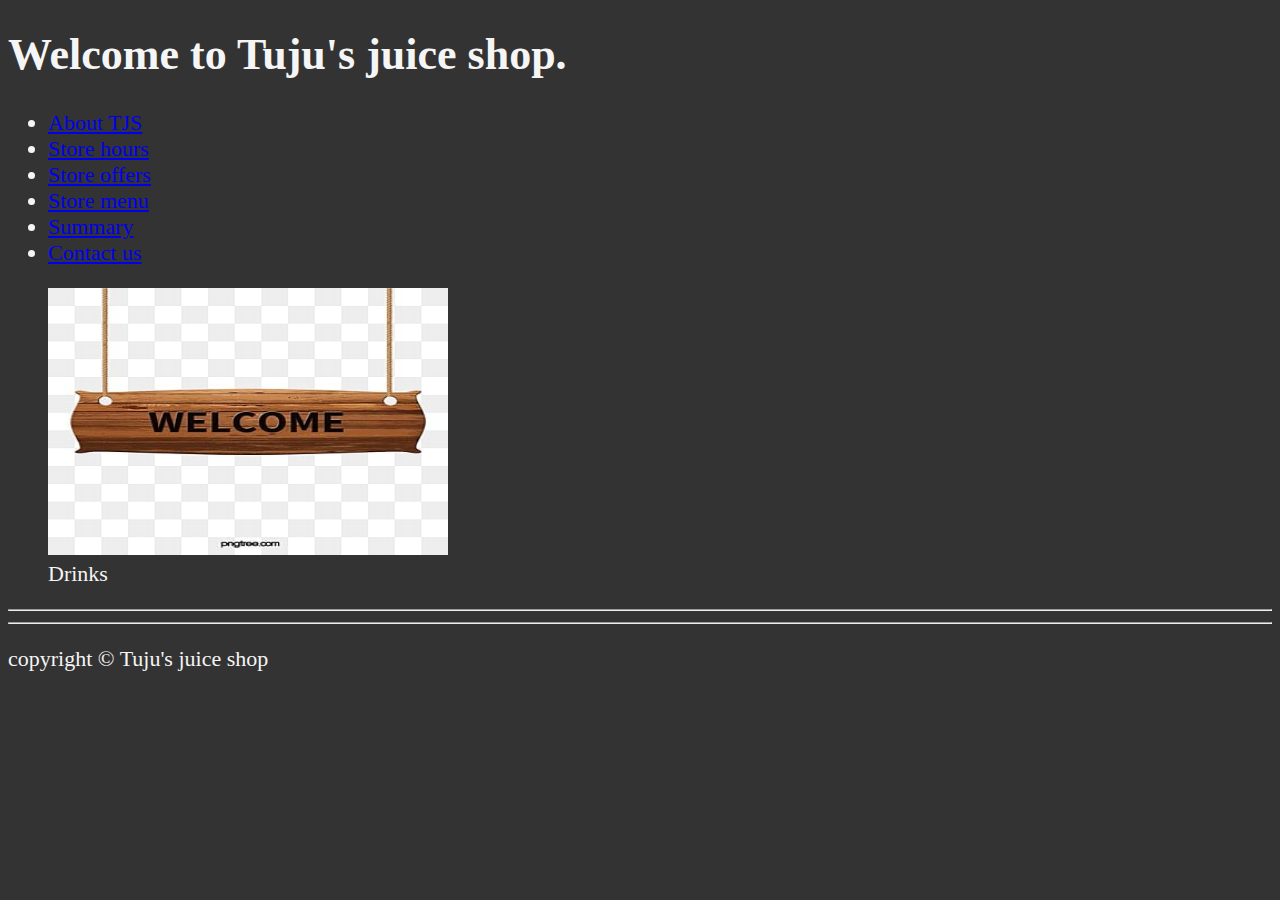
==== index.html @ 739b5fb9 "Changed repo to new one after error" ====
<!DOCTYPE html>
<html lang="en">
<head>
    <meta charset="UTF-8">
    <meta name="author" content="Juma Anan">
    <meta name="description" content="The Official Page OF Tuju's Juice Shop">
    <title>Tuju's juice shop</title>
    <link rel="stylesheet" href="css/main.css">
</head>
<body>
<header>
    <h1>Welcome to  Tuju's juice shop.</h1>
    <nav>
        <ul>
            <li>
                <a href="about.html">About <abbr title="Tuju's juice shop">TJS</abbr></a>
            </li>
            <li>
                <a href="hours.html">Store hours</a>
            </li>
            <li>
                <a href="offers.html">Store offers</a>
            </li>
            <li>
                <a href="menu.html">Store menu</a>
            </li>
            <li>
                <a href="outro.html">Summary</a>
            </li>
            <li>
                <a href="contact.html">Contact us</a>
            </li>
        </ul>
    </nav>

    <figure>
        <img src="img/logo.jpeg" alt="welcome" width="400" height="267">
        <figcaption>Drinks</figcaption>
    </figure>
</header>
<hr>
<main>
    <!-- our content -->
</main>
<hr>
<footer>
    <p>copyright &copy; Tuju's juice shop</p>
</footer>
    
</body>
</html>
---- css/main.css ----
html {
    font-size: 22px
}

body {
    background-color: #333;
    color: whitesmoke;
}
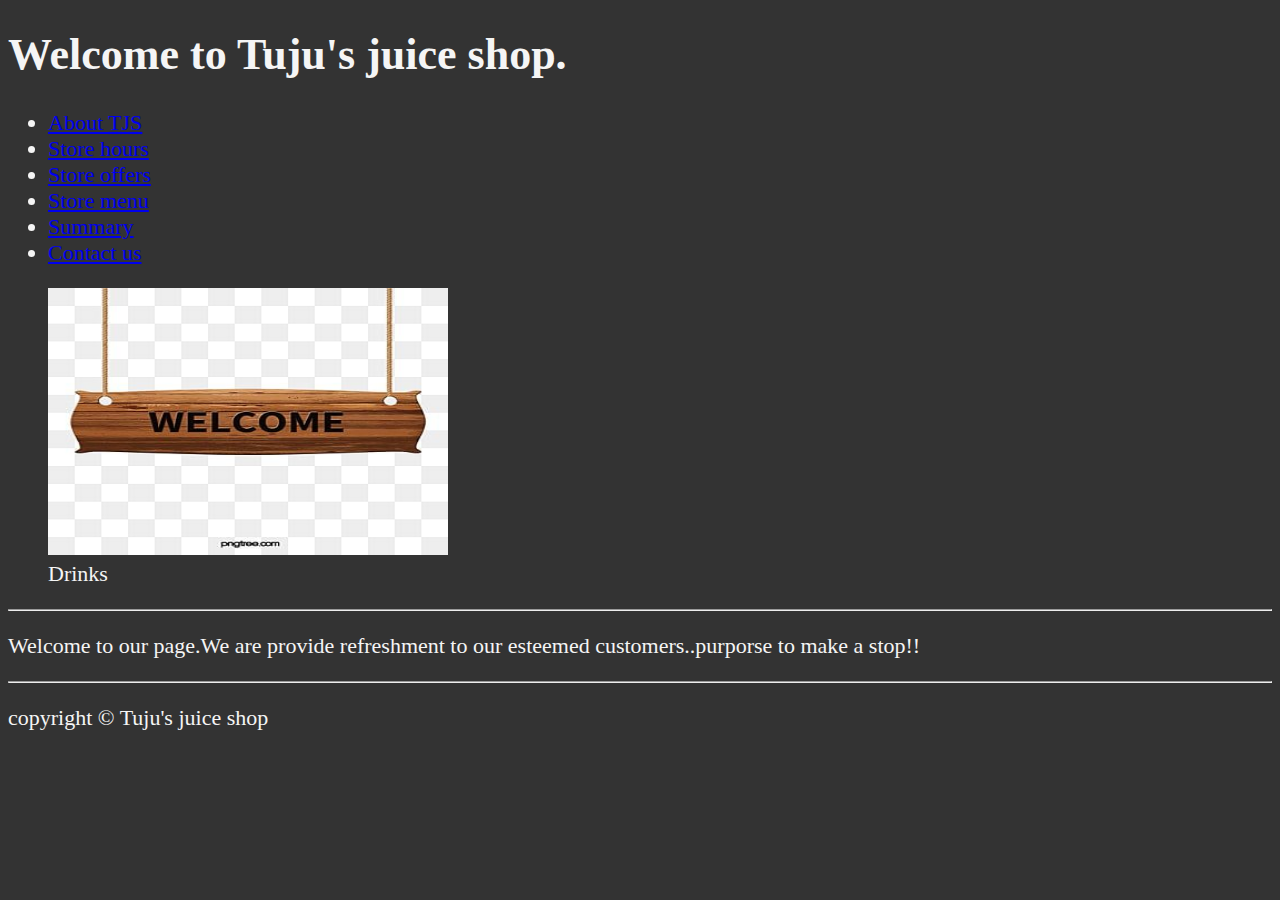
==== commit 0d42fff7: "Implementing multiple column layout" ====
--- a/index.html
+++ b/index.html
@@ -40,7 +40,7 @@
 </header>
 <hr>
 <main>
-    <!-- our content -->
+    <p>Welcome to our page.We are provide refreshment to our esteemed customers..purporse to make a stop!!</p>
 </main>
 <hr>
 <footer>
--- a/css/main.css
+++ b/css/main.css
@@ -5,4 +5,17 @@
 body {
     background-color: #333;
     color: whitesmoke;
-}+}
+
+*{
+    box-sizing: border-box;
+}
+
+.column {
+    float: left;
+    width: 50%;
+    padding: 12px;
+    min-height: 300 px;
+
+}
+
